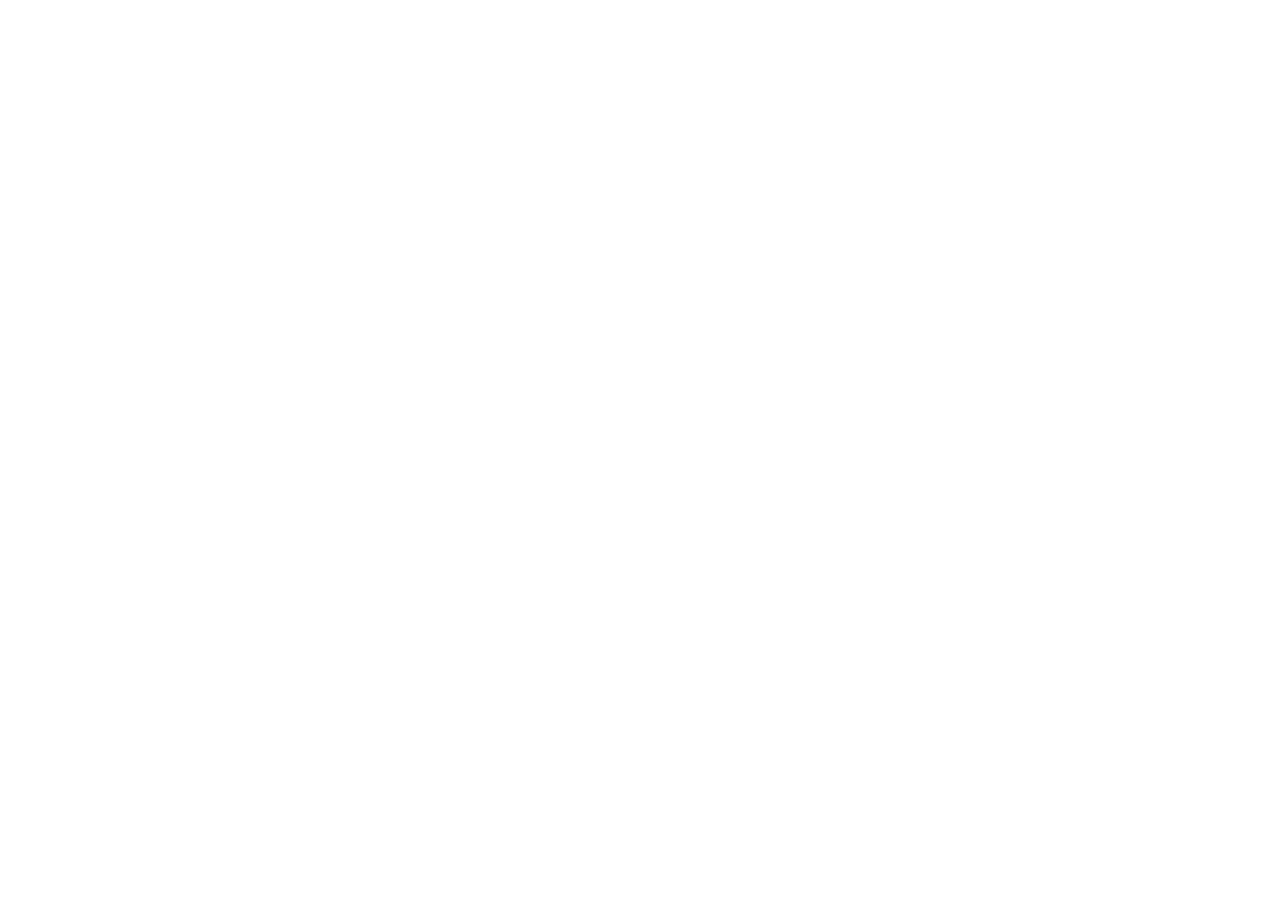
==== juego.html @ ca57beb4 "first commit" ====
<!DOCTYPE html>
<html lang="es">
<head>
    <meta charset="UTF-8">
    <meta name="viewport" content="width=device-width, initial-scale=1.0">
    <link rel="styleshet" href="styles.css">
    <title>Mi Juego 2D - Space Invaders</title>
    
    <style>
    body {
        margin: 0;
        overflow: hidden; /* Evita scroll y mantiene el canvas fijo */
    }
    canvas {
        display: block;
        background: url('Imagenes/espacio.jpg') no-repeat center center;
        background-size: cover; /* Ajusta el fondo al tamaño del canvas */
    }
    </style>
</head>
<body>
    <canvas id="gameCanvas"></canvas>
    <script src="JS.js"></script>
</body>
</html>
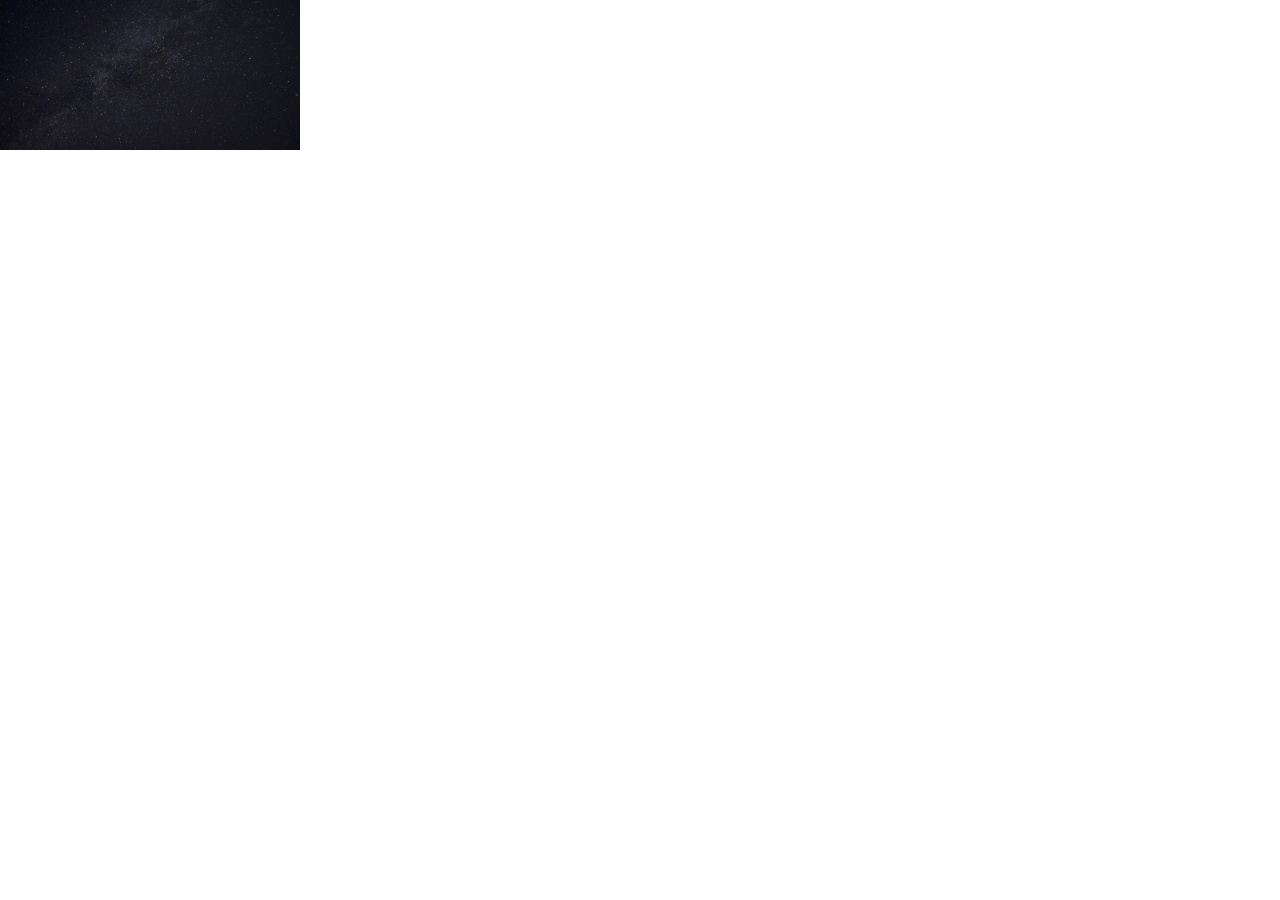
==== commit d9c60731: "Update juego.html" ====
--- a/juego.html
+++ b/juego.html
@@ -13,7 +13,7 @@
     }
     canvas {
         display: block;
-        background: url('Imagenes/espacio.jpg') no-repeat center center;
+        background: url('espacio.jpg') no-repeat center center;
         background-size: cover; /* Ajusta el fondo al tamaño del canvas */
     }
     </style>
@@ -22,4 +22,4 @@
     <canvas id="gameCanvas"></canvas>
     <script src="JS.js"></script>
 </body>
-</html>+</html>
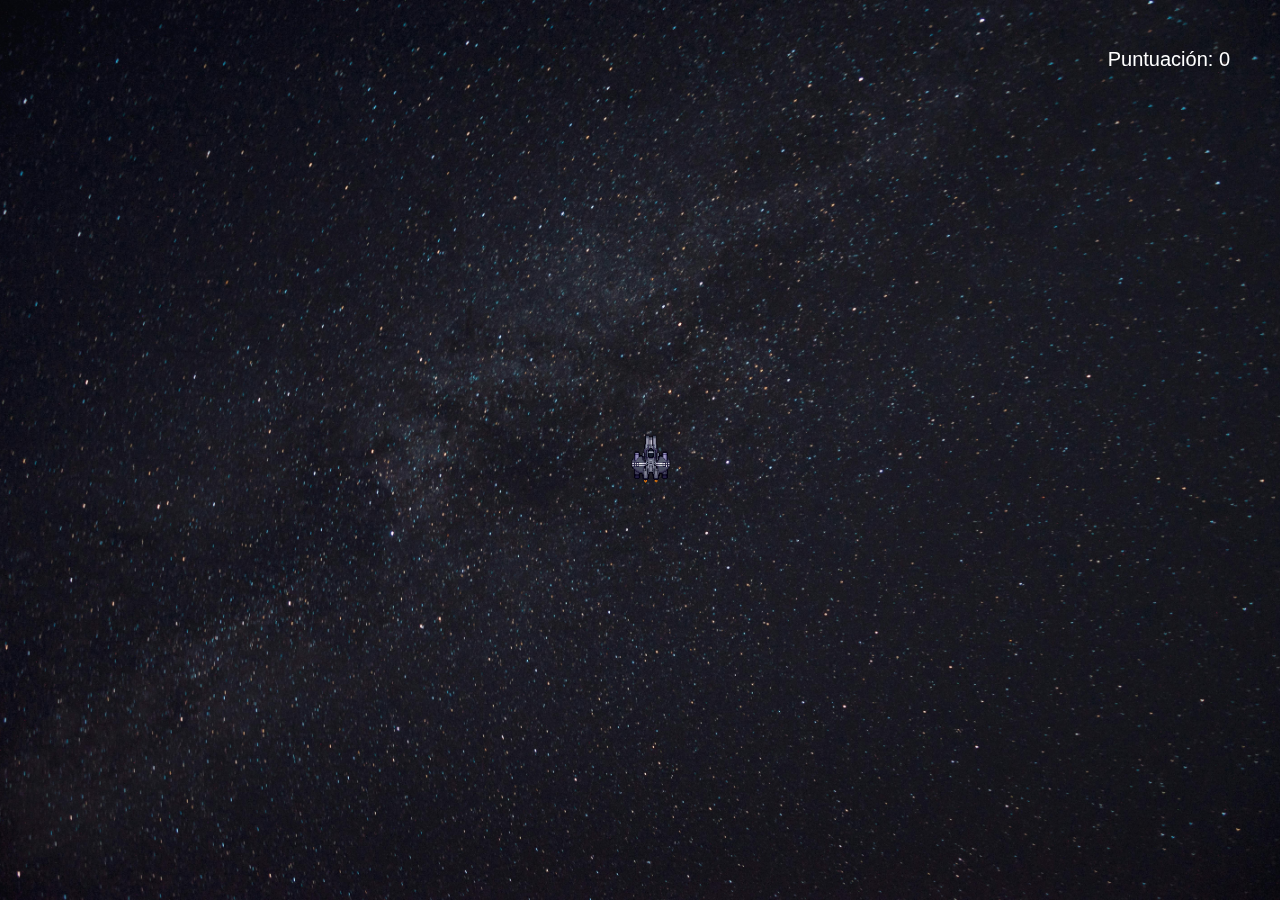
==== commit 2a79656f: "Reload archives" ====
--- a/juego.html
+++ b/juego.html
@@ -3,7 +3,6 @@
 <head>
     <meta charset="UTF-8">
     <meta name="viewport" content="width=device-width, initial-scale=1.0">
-    <link rel="styleshet" href="styles.css">
     <title>Mi Juego 2D - Space Invaders</title>
     
     <style>
@@ -22,4 +21,4 @@
     <canvas id="gameCanvas"></canvas>
     <script src="JS.js"></script>
 </body>
-</html>
+</html>